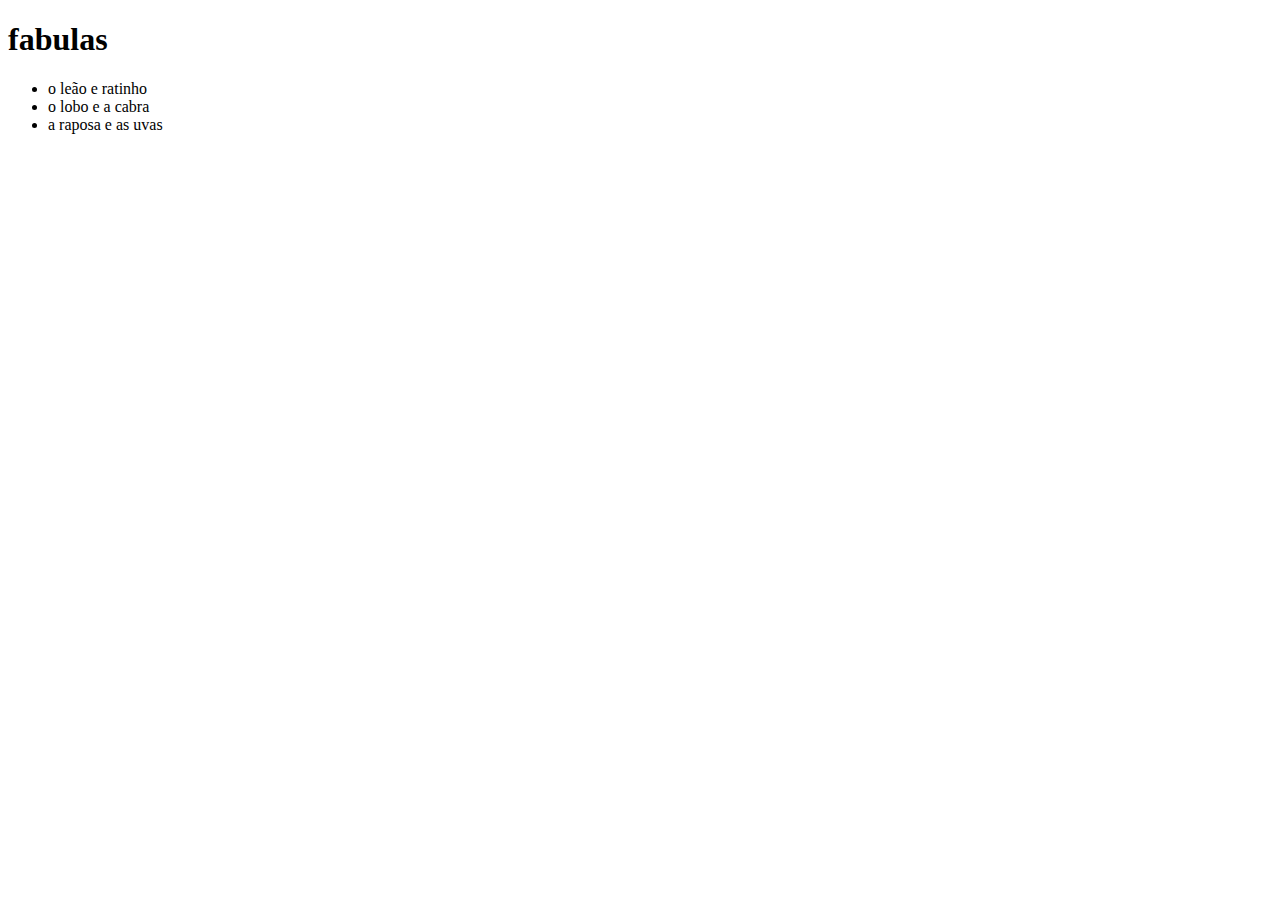
==== index.html @ 0df5c2d9 "atualizaçao 1" ====
<!DOCTYPE html>
<html lang="pt-br">
<head>
    <meta charset="UTF-8">
    <meta name="viewport" content="width=device-width, initial-scale=1.0">
    <title>fabulas</title>
</head>
<body>
    <h1>fabulas</h1>
    <ul>
        <li>o leão e ratinho</li>
        <li>o lobo e a cabra</li>
        <li>a raposa e as uvas</li>
    </ul>
</body>
</html>
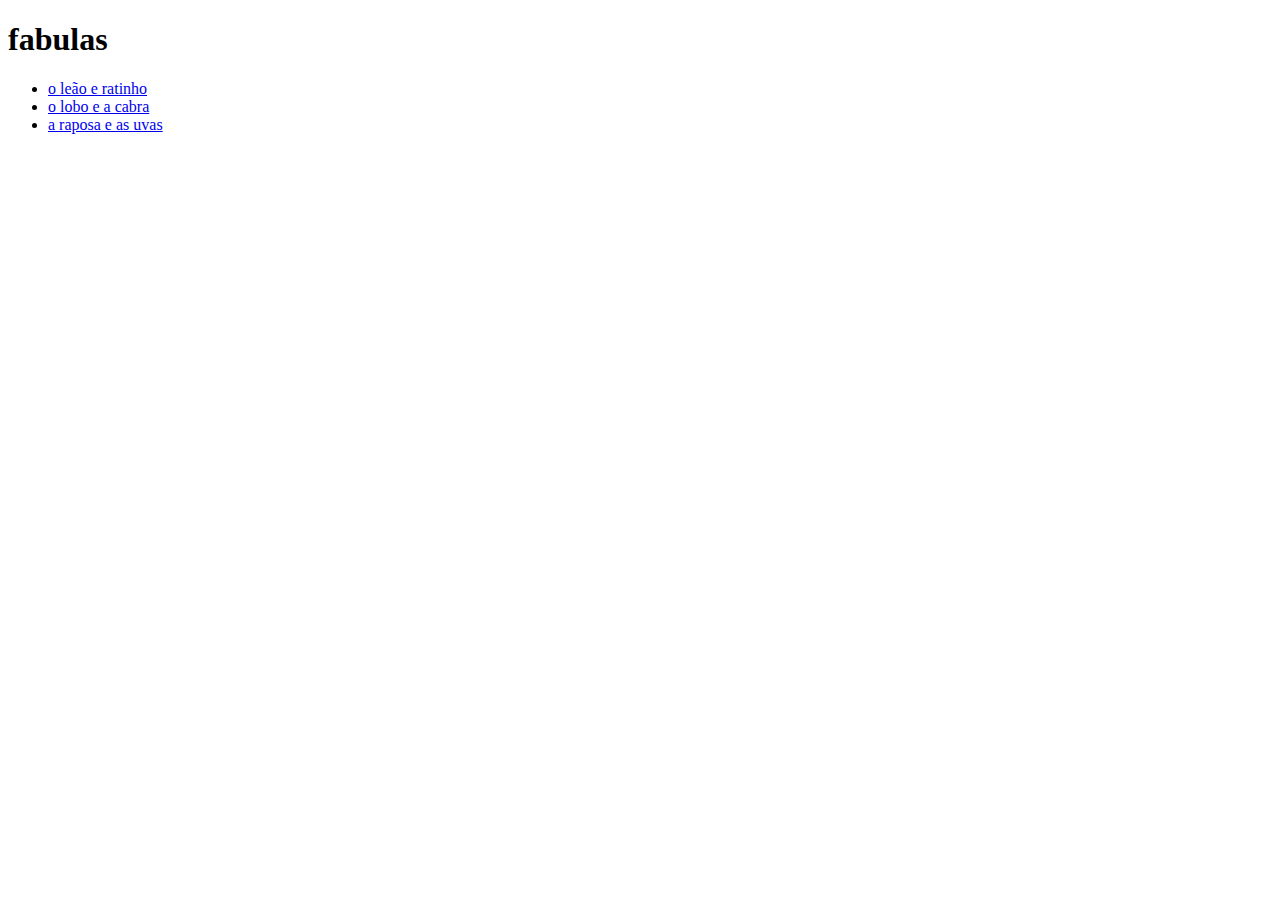
==== commit 7d1a1062: "1" ====
--- a/index.html
+++ b/index.html
@@ -8,9 +8,9 @@
 <body>
     <h1>fabulas</h1>
     <ul>
-        <li>o leão e ratinho</li>
-        <li>o lobo e a cabra</li>
-        <li>a raposa e as uvas</li>
+        <li><a href="leao.html">o leão e ratinho</a></li>
+        <li><a href="lobo.html">o lobo e a cabra</a></li>
+        <li><a href="raposa.html">a raposa e as uvas</a></li>
     </ul>
 </body>
 </html>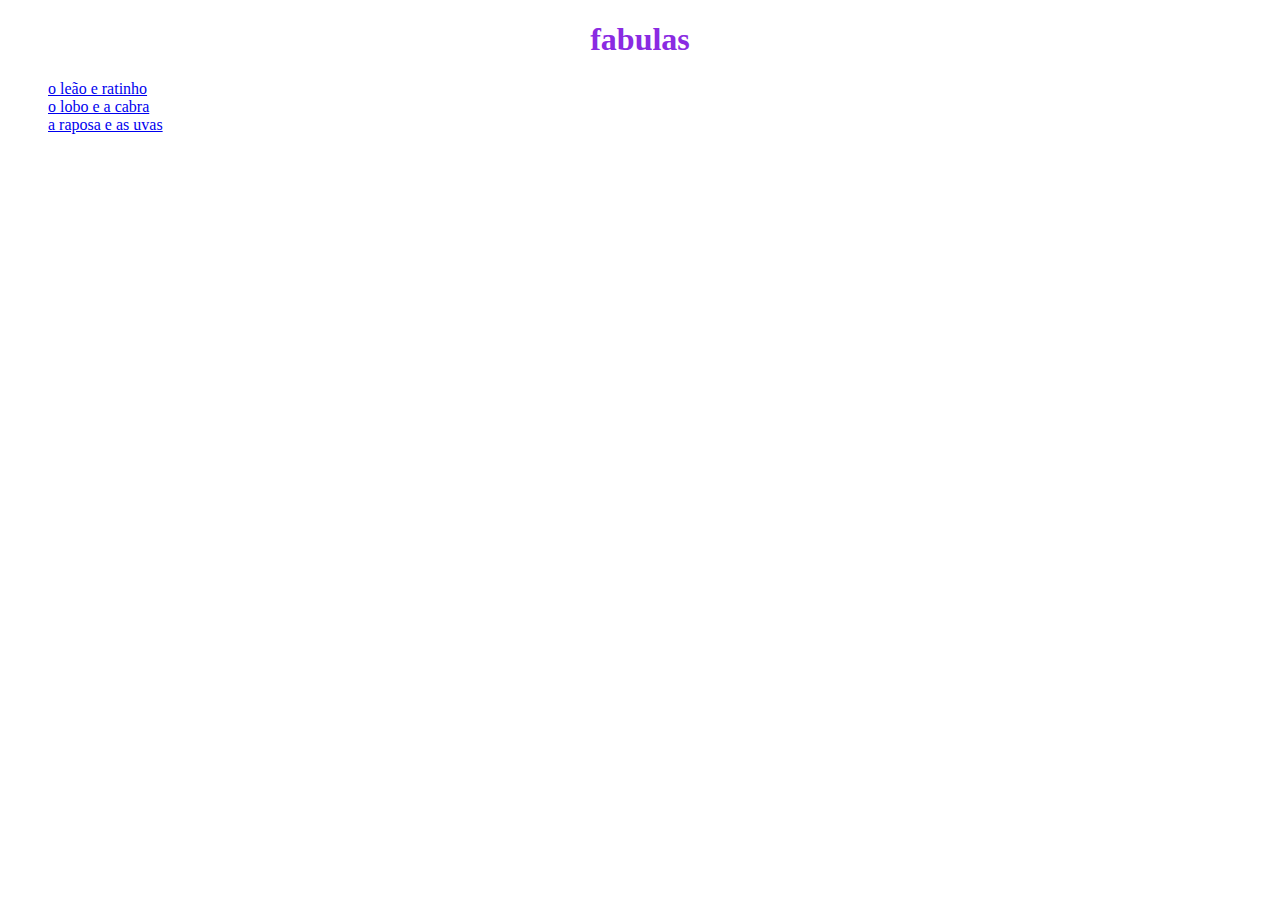
==== commit a943d67a: "1" ====
--- a/index.html
+++ b/index.html
@@ -4,6 +4,19 @@
     <meta charset="UTF-8">
     <meta name="viewport" content="width=device-width, initial-scale=1.0">
     <title>fabulas</title>
+    <style>
+        h1{
+            text-align: center;
+            color: blueviolet;
+        }
+
+ul{
+
+    list-style: none;
+    font-family: Cambria, Cochin, Georgia, Times, 'Times New Roman', serif;
+    }
+
+    </style>
 </head>
 <body>
     <h1>fabulas</h1>
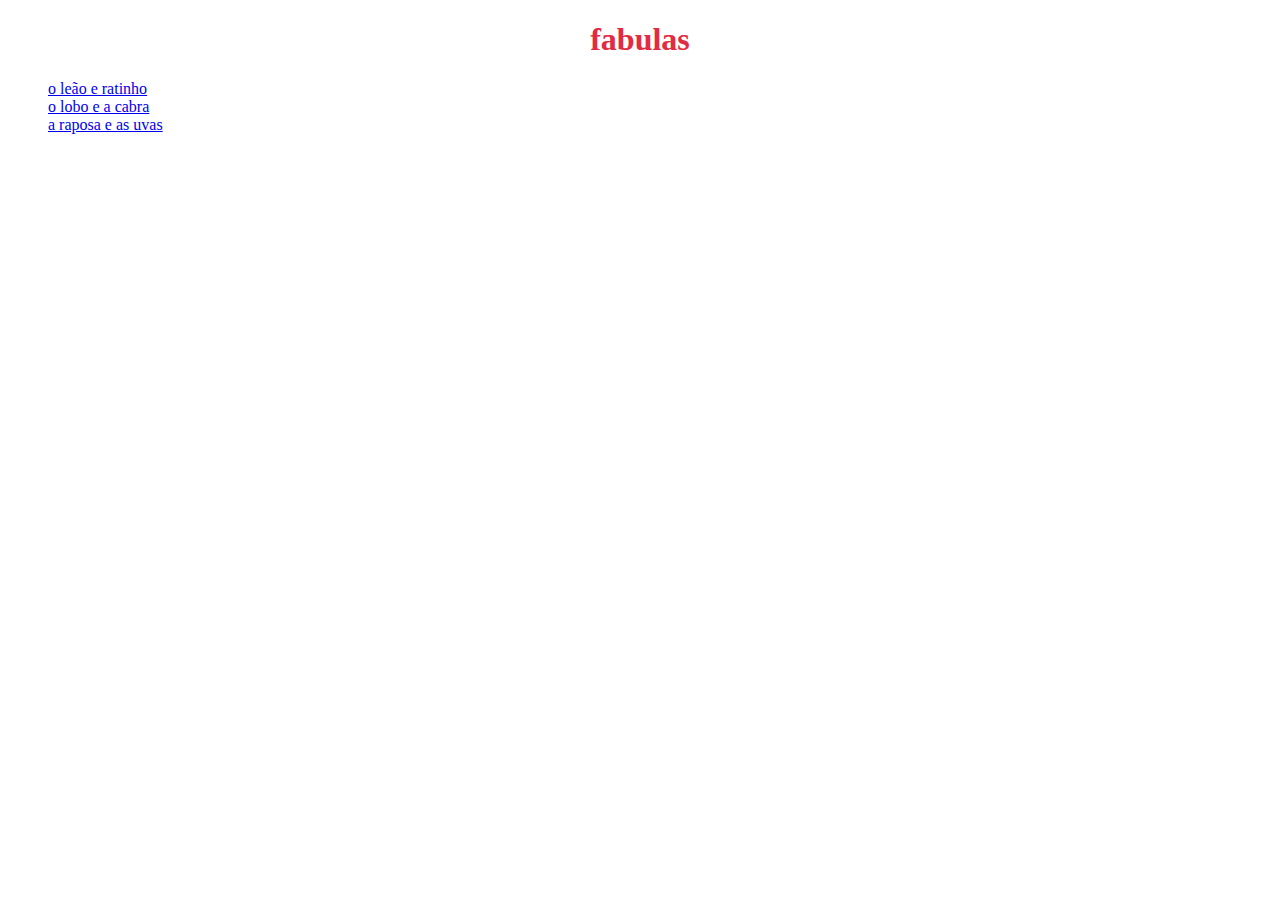
==== commit 6338e1c5: "1" ====
--- a/index.html
+++ b/index.html
@@ -7,7 +7,7 @@
     <style>
         h1{
             text-align: center;
-            color: blueviolet;
+            color: rgb(226, 43, 67);
         }
 
 ul{
